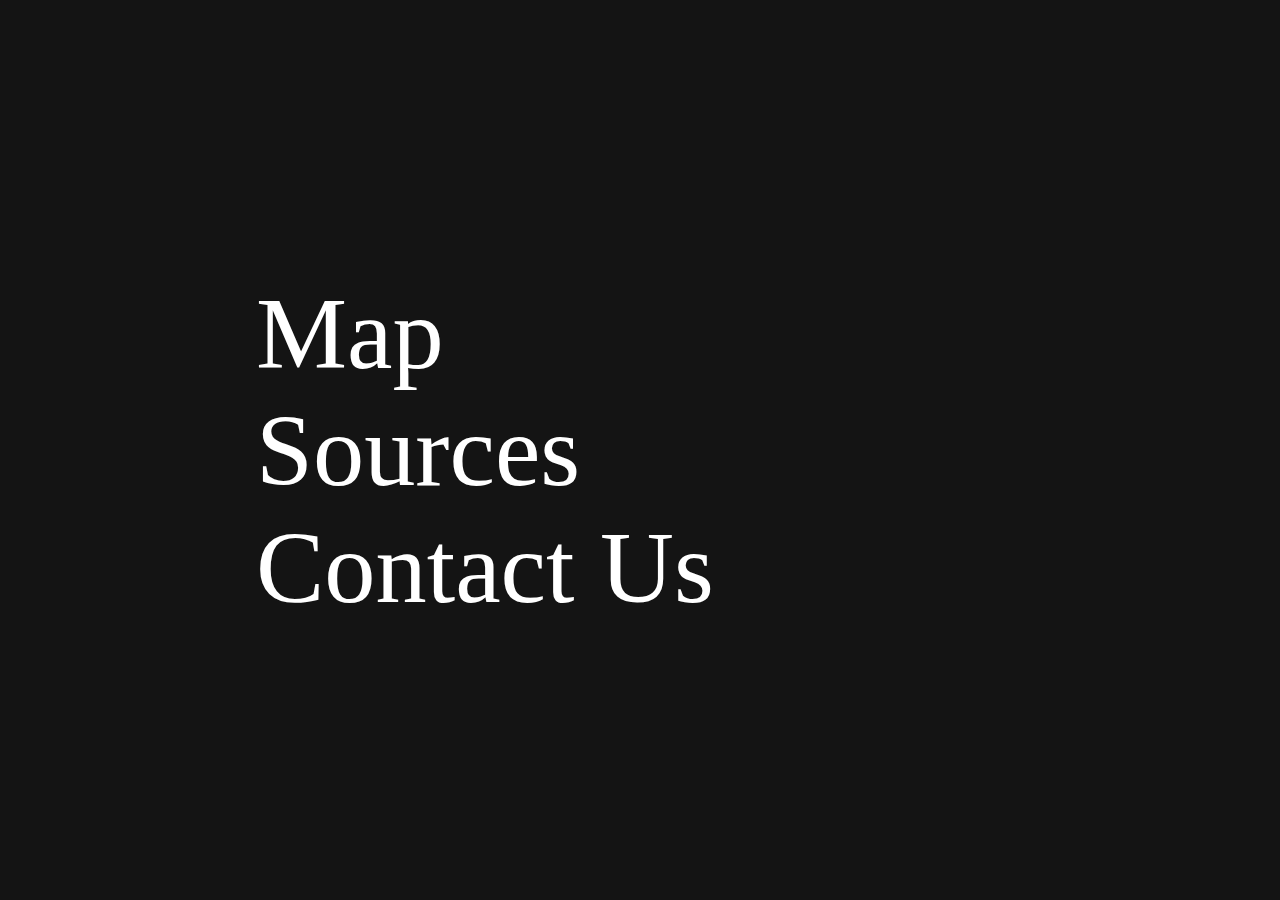
==== index.html @ 12e5bd69 "Add files via upload" ====
<!DOCTYPE html>
<html>
    <title>
        Thammasat Khlongluang Interactive Map
    </title>
    <head>
    <link rel="stylesheet" href="web.css">
    </head>
    <div id="menu">
        <div id="menu-items">
            <a href="map.html" class="menu-item">Map</a>
            <a href="/" class="menu-item">Sources</a>
            <a href="/" class="menu-item">Contact Us</a>
        </div>
    </div>
</html>
---- web.css ----
body {
    background-color: rgb(20, 20, 20);
    margin: 0px;
}

#menu {
    height: 100vh;
    display: flex;
    align-items: center;
}

.menu-item {
    color: white;
    font-size: clamp(3rem, 8vw, 8rem);
    font-family: "Ibarra Real Nova",serif;

    display: block;
    text-decoration: none;
    padding: clamp(0.25rem, 0.5vw);
    transition: opacity 400ms ease;
}

#menu-items {
    margin-left: clamp(4rem, 20vw, 48rem);
}

#menu-items:hover  > .menu-item {
    opacity: 0.3;
}

#menu-items:hover > .menu-item:hover {
    opacity: 1;
}
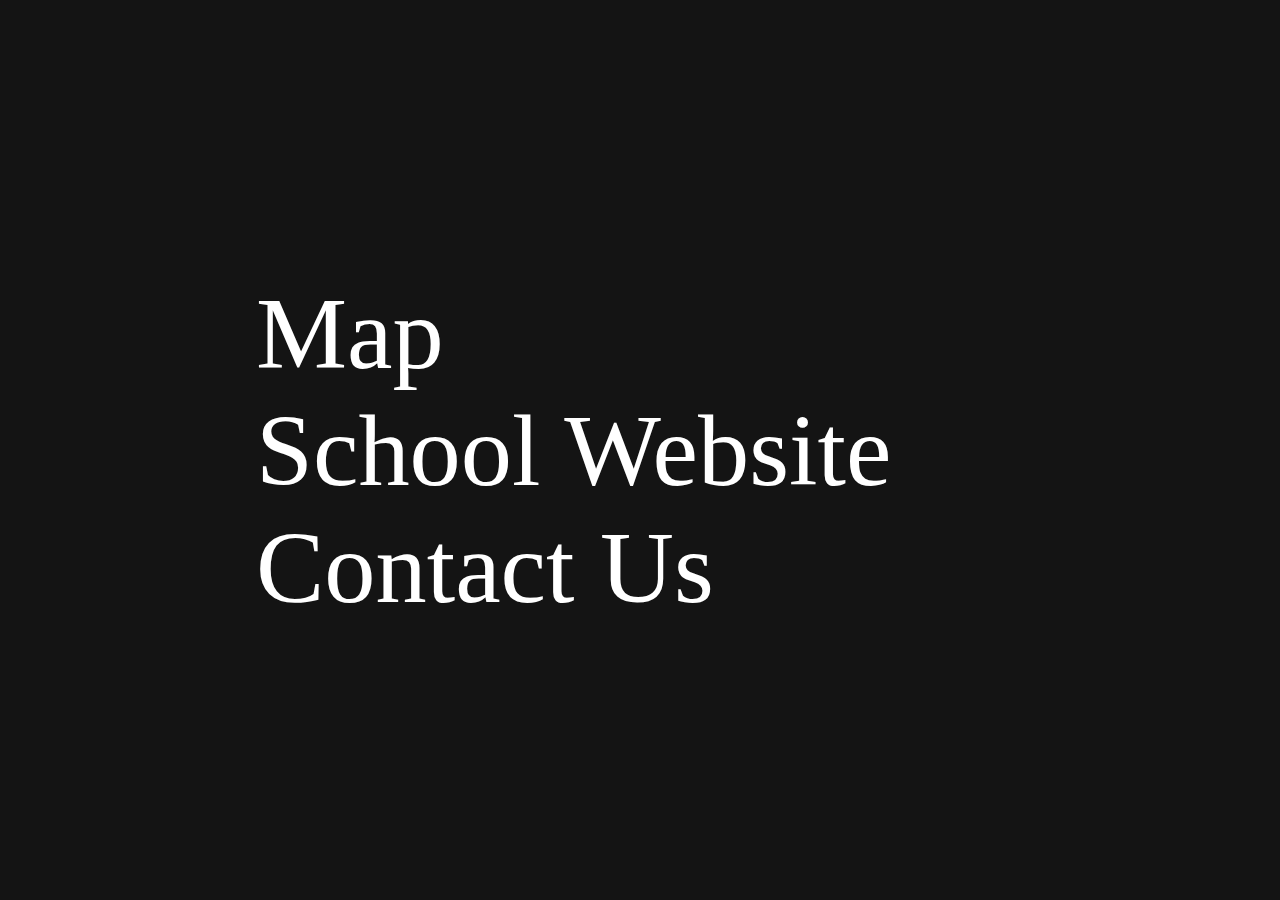
==== commit 8b5f7c18: "Update index.html" ====
--- a/index.html
+++ b/index.html
@@ -9,7 +9,7 @@
     <div id="menu">
         <div id="menu-items">
             <a href="map.html" class="menu-item">Map</a>
-            <a href="/" class="menu-item">Sources</a>
+            <a href="http://thk.ac.th/" class="menu-item">School Website</a>
             <a href="/" class="menu-item">Contact Us</a>
         </div>
     </div>
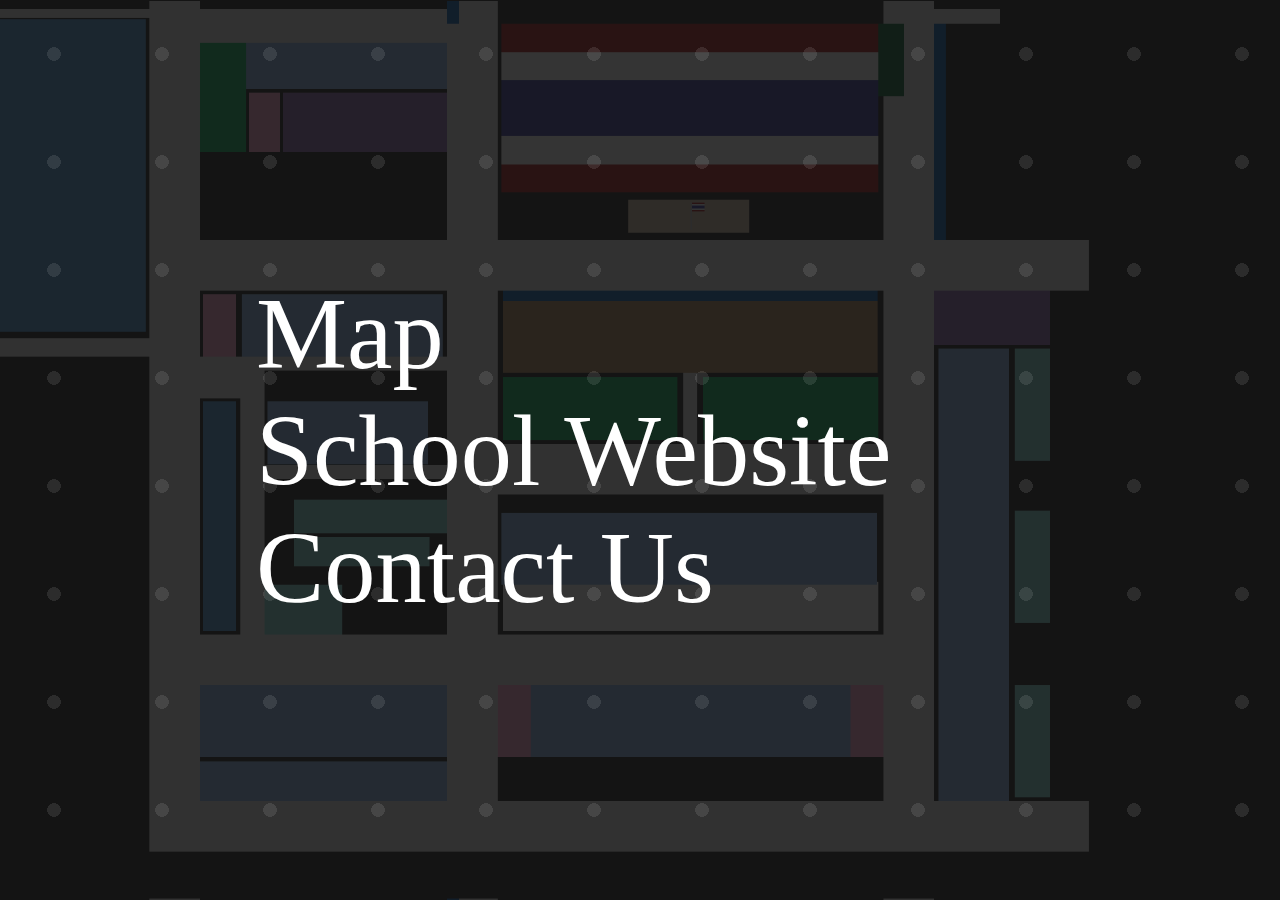
==== commit dbb8f253: "Add files via upload" ====
--- a/index.html
+++ b/index.html
@@ -10,7 +10,9 @@
         <div id="menu-items">
             <a href="map.html" class="menu-item">Map</a>
             <a href="http://thk.ac.th/" class="menu-item">School Website</a>
-            <a href="/" class="menu-item">Contact Us</a>
+            <a href="https://www.instagram.com/tie_nw/" class="menu-item">Contact Us</a>
         </div>
+        <div id="menu-background-pattern"></div>
+        <div id="menu-background-image"></div>
     </div>
-</html>
+</html>--- a/web.css
+++ b/web.css
@@ -22,6 +22,8 @@
 
 #menu-items {
     margin-left: clamp(4rem, 20vw, 48rem);
+    position: relative;
+    z-index: 2;
 }
 
 #menu-items:hover  > .menu-item {
@@ -31,3 +33,51 @@
 #menu-items:hover > .menu-item:hover {
     opacity: 1;
 }
+
+#menu-background-pattern {
+    height: 100vh;
+    width: 100vw;
+
+    background-image: radial-gradient(
+        rgba(2255, 255, 255, 0.1) 9%,
+        transparent 9%
+    );
+    background-position: 0% 0%;
+    background-size: 12vmin 12vmin;
+     position: absolute;
+     left: 0px;
+     top: 0px;
+     z-index: 1;
+     transition: opacity 800ms ease,
+      background-size 800ms ease;
+}
+
+#menu-items:hover ~ #menu-background-pattern {
+    background-size: 11vmin 11vmin;
+    opacity: 0.5;
+}
+
+#menu-background-image {
+    height: 100%;
+    width: 100%;
+
+    background-image: url("background.png");
+
+    position: absolute;
+    left: 0px;
+    top: 0px;
+    z-index: 0;
+
+    background-position: center 40%;
+    background-size: 110vmax;
+    opacity: 0.15;
+
+    transition: opacity 800ms ease,
+    background-size 800ms ease,
+    background-position 800ms ease;
+}
+
+#menuitems:hover ~ #menu-background-image {
+    background-size: 100vmax;
+    opacity: 0.10;
+}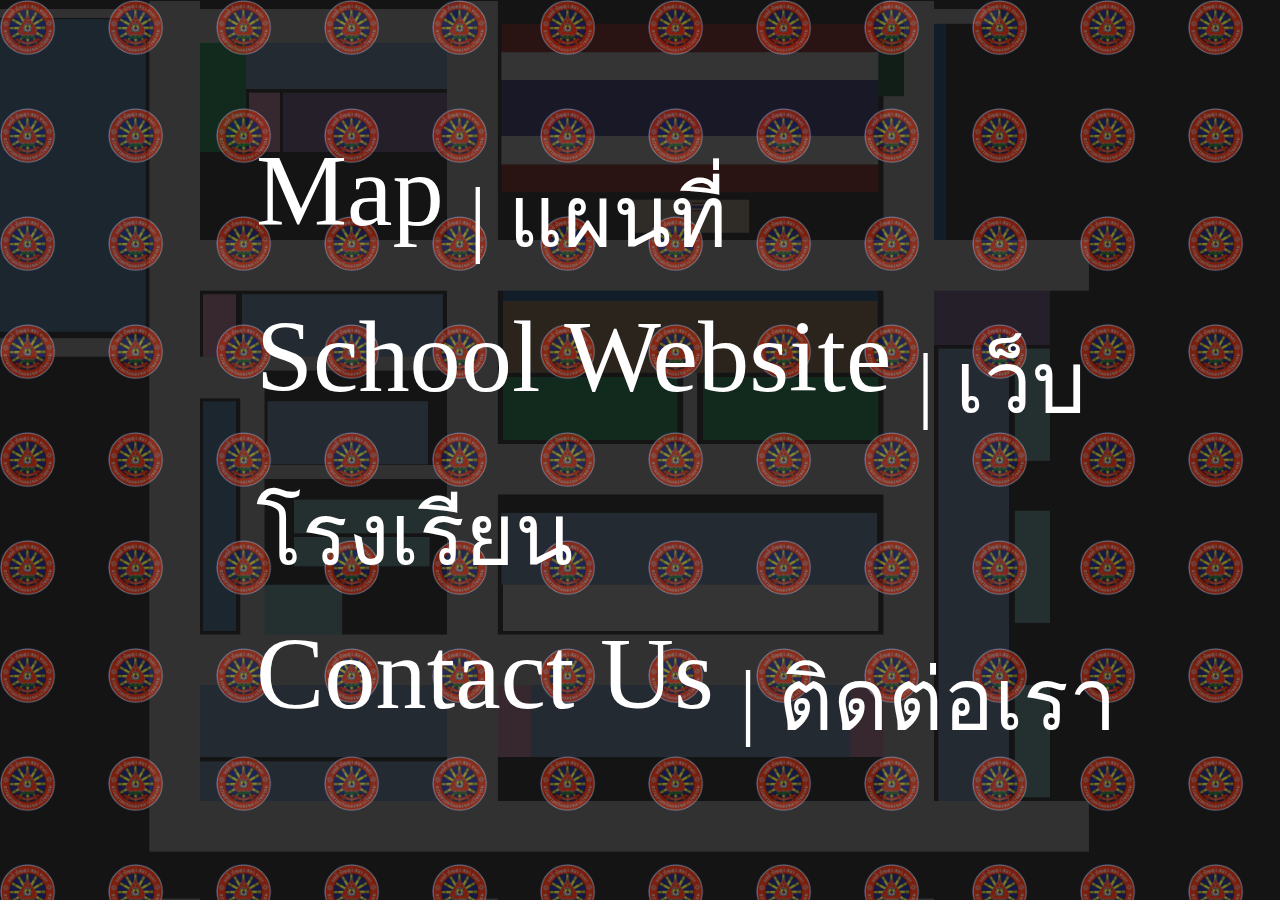
==== commit f72a99cf: "Add files via upload" ====
--- a/index.html
+++ b/index.html
@@ -4,15 +4,18 @@
         Thammasat Khlongluang Interactive Map
     </title>
     <head>
-    <link rel="stylesheet" href="web.css">
+    <link rel="stylesheet" href="index.css">
     </head>
     <div id="menu">
         <div id="menu-items">
-            <a href="map.html" class="menu-item">Map</a>
-            <a href="http://thk.ac.th/" class="menu-item">School Website</a>
-            <a href="https://www.instagram.com/tie_nw/" class="menu-item">Contact Us</a>
+            <a href="map.html" class="menu-item">Map <sub>| แผนที่</sub></a>
+            <a href="http://thk.ac.th/" class="menu-item">School Website <sub>| เว็บโรงเรียน</sub></a>
+            <a href="https://www.instagram.com/tie_nw/" class="menu-item">Contact Us <sub>| ติดต่อเรา</sub></a>
         </div>
         <div id="menu-background-pattern"></div>
         <div id="menu-background-image"></div>
     </div>
+    <body>
+<script src="index.js"></script>
+    </body>
 </html>--- a/index.css
+++ b/index.css
@@ -0,0 +1,216 @@
+body {
+    background-color: rgb(20, 20, 20);
+    margin: 0px;
+  }
+  
+  #menu {  
+    align-items: center;
+    display: flex;
+    height: 100vh;
+    width: 100vw;
+  }
+  
+  #menu-items {
+    margin-left: clamp(4rem, 20vw, 48rem);
+    position: relative;
+    z-index: 2;
+  }
+
+  
+  #menu[data-active-index="0"] > #menu-background-pattern {
+    background-position: 0% -25%;
+  }
+  
+  #menu[data-active-index="1"] > #menu-background-pattern {
+    background-position: 0% -50%;
+  }
+  
+  #menu[data-active-index="2"] > #menu-background-pattern {
+    background-position: 0% -75%;
+  }
+  
+  #menu[data-active-index="3"] > #menu-background-pattern {
+    background-position: 0% -100%;
+  }
+  
+  #menu[data-active-index="0"] > #menu-background-image {
+    background-position: center 45%;
+  }
+  
+  #menu[data-active-index="1"] > #menu-background-image {
+    background-position: center 50%;
+  }
+  
+  #menu[data-active-index="2"] > #menu-background-image {
+    background-position: center 55%;
+  }
+  
+  #menu[data-active-index="3"] > #menu-background-image {
+    background-position: center 60%;
+  }
+  
+  #menu-background-pattern {
+    background-image: url("Thammasat.png");
+    background-position: 0% 0%;
+    background-size: 12vmin 12vmin;
+    height: 100vh;
+    left: 0px;
+    opacity: 0.45;
+    position: absolute;
+    top: 0px;
+    transition: opacity 800ms ease, 
+      background-size 800ms ease,
+      background-position 800ms ease;
+    width: 100vw;
+    z-index: 1;
+  }
+  
+  #menu-background-image {
+    background-image: url("background.png");
+    background-position: center 40%;
+    background-size: 110vmax;
+    height: 100%;
+    left: 0px;  
+    opacity: 0.15;
+    position: absolute;
+    top: 0px;
+    transition: opacity 800ms ease,
+      background-size 800ms ease,
+      background-position 800ms ease;
+    width: 100%;
+    z-index: 0;
+  }
+  
+  #menu-items:hover ~ #menu-background-pattern {
+    background-size: 11vmin 11vmin;
+    opacity: 0.25;
+  }
+  
+  #menu-items:hover ~ #menu-background-image {
+    background-size: 100vmax;
+    opacity: 0.1;
+  }
+  
+  #menu-items:hover > .menu-item {
+    opacity: 0.3;
+  }
+  
+  #menu-items:hover > .menu-item:hover {
+    opacity: 1; 
+  }
+  
+  .menu-item {
+    color: white;
+    cursor: pointer;
+    display: block;
+    font-family: 'Ibarra Real Nova', serif;
+    font-size: clamp(3rem, 8vw, 8rem);
+    padding: clamp(0.25rem, 0.5vw, 1rem) 0rem;
+    text-decoration: none;
+    transition: opacity 400ms ease;
+  }
+  
+  /* -- YouTube Link Styles -- */
+  
+  body.menu-toggled > .meta-link > span {
+    color: rgb(30, 30, 30);
+  }
+  
+  #source-link {
+    bottom: 60px;
+  }
+  
+  #source-link > i {
+    color: rgb(94, 106, 210);
+  }
+  
+  #yt-link > i {
+    color: rgb(239, 83, 80);
+  }
+  
+  .meta-link {
+    align-items: center;
+    backdrop-filter: blur(3px);
+    background-color: rgba(255, 255, 255, 0.05);
+    border: 1px solid rgba(255, 255, 255, 0.1);
+    border-radius: 6px;
+    bottom: 10px;
+    box-shadow: 2px 2px 2px rgba(0, 0, 0, 0.1);
+    cursor: pointer;  
+    display: inline-flex;
+    gap: 5px;
+    left: 10px;
+    padding: 10px 20px;
+    position: fixed;
+    text-decoration: none;
+    transition: background-color 400ms, border-color 400ms;
+    z-index: 10000;
+  }
+  
+  .meta-link:hover {
+    background-color: rgba(255, 255, 255, 0.1);
+    border: 1px solid rgba(255, 255, 255, 0.2);
+  }
+  
+  .meta-link > i, .meta-link > span {
+    height: 20px;
+    line-height: 20px;
+  }
+  
+  .meta-link > span {
+    color: white;
+    font-family: "Rubik", sans-serif;
+  }
+
+/* Popup container */
+.popup {
+    position: relative;
+    display: inline-block;
+    cursor: pointer;
+  }
+  
+  /* The actual popup (appears on top) */
+  .popup .popuptext {
+    visibility: hidden;
+    width: 160px;
+    background-color: #555;
+    color: #fff;
+    text-align: center;
+    border-radius: 6px;
+    padding: 8px 0;
+    position: absolute;
+    z-index: 1;
+    bottom: 125%;
+    left: 50%;
+    margin-left: -80px;
+  }
+  
+  /* Popup arrow */
+  .popup .popuptext::after {
+    content: "";
+    position: absolute;
+    top: 100%;
+    left: 50%;
+    margin-left: -5px;
+    border-width: 5px;
+    border-style: solid;
+    border-color: #555 transparent transparent transparent;
+  }
+  
+  /* Toggle this class when clicking on the popup container (hide and show the popup) */
+  .popup .show {
+    visibility: visible;
+    -webkit-animation: fadeIn 1s;
+    animation: fadeIn 1s
+  }
+  
+  /* Add animation (fade in the popup) */
+  @-webkit-keyframes fadeIn {
+    from {opacity: 0;}
+    to {opacity: 1;}
+  }
+  
+  @keyframes fadeIn {
+    from {opacity: 0;}
+    to {opacity:1 ;}
+  }